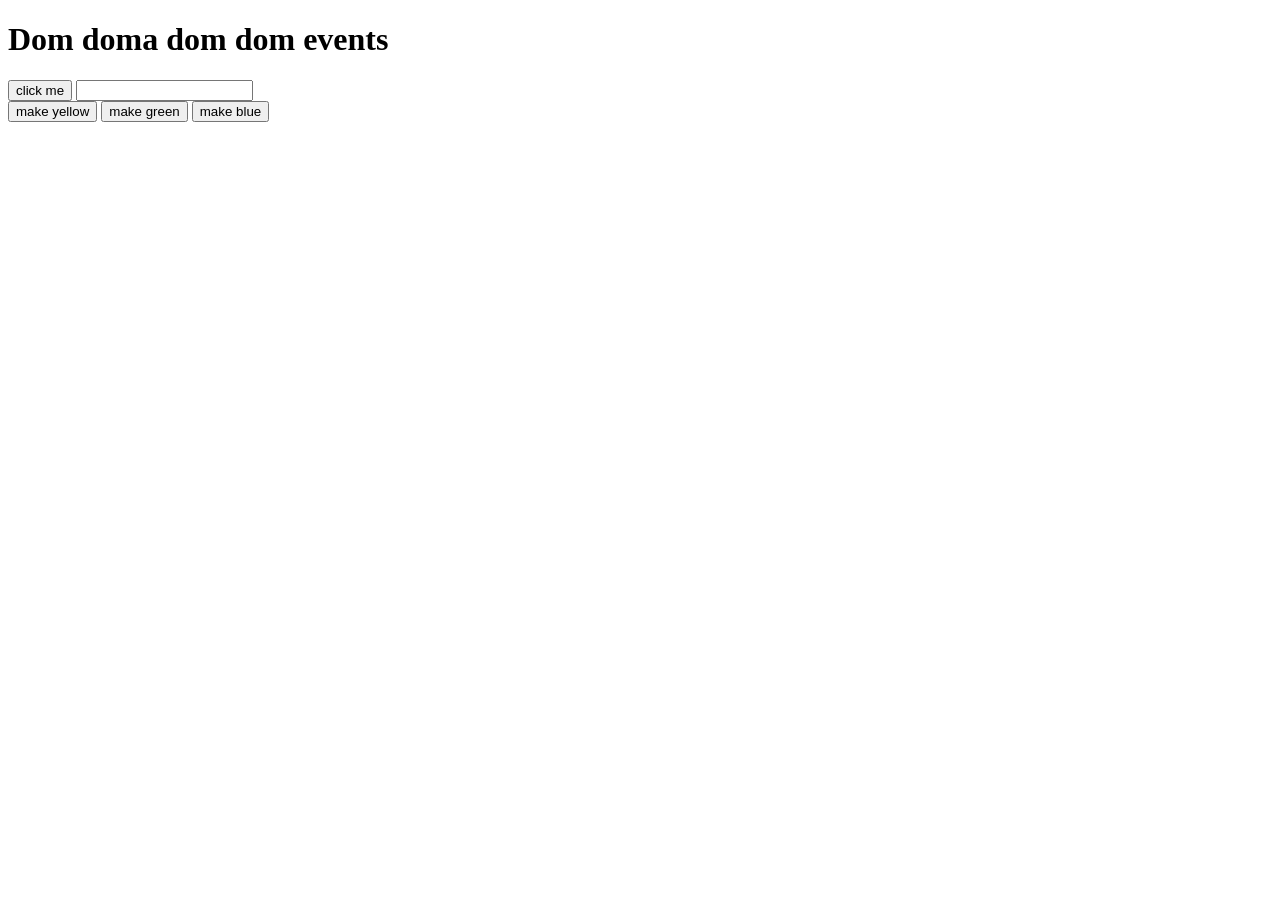
==== Event/index.html @ 68b5a11b "learn javascript" ====
<!DOCTYPE html>
<html lang="en">
  <head>
    <meta charset="UTF-8" />
    <meta name="viewport" content="width=device-width, initial-scale=1.0" />
    <title>Document</title>
  </head>
  <body>
    <h1>Dom doma dom dom events</h1>
    <button onclick="console.log(7)">click me</button>
    <input type="text" />
    <br />
    <button onclick="makeYellow()">make yellow</button>
    <button onclick="makeGreen()">make green</button>
    <button id="btn-make-blue">make blue</button>
    <script>
      function makeYellow() {
        document.body.style.backgroundColor = "yellow";
      }
      function makeGreen() {
        document.body.style.backgroundColor = "green";
      }
      const makeblue = document.getElementById("btn-make-blue");
      makeblue.onclick = function () {
        document.body.style.backgroundColor = "blue";
      };
    </script>
    <script src="event.js"></script>
  </body>
</html>
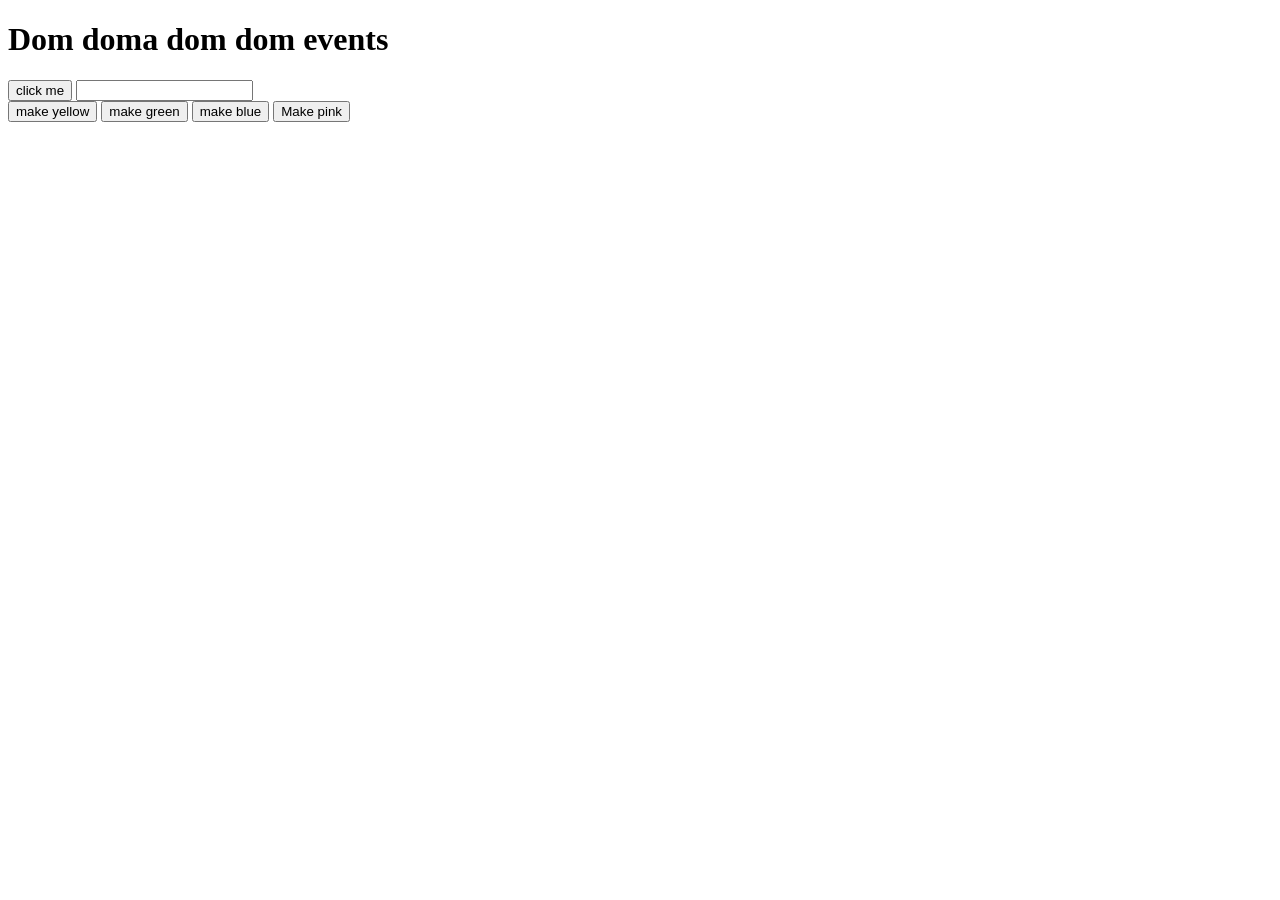
==== commit 358148bf: "updated" ====
--- a/Event/index.html
+++ b/Event/index.html
@@ -13,6 +13,8 @@
     <button onclick="makeYellow()">make yellow</button>
     <button onclick="makeGreen()">make green</button>
     <button id="btn-make-blue">make blue</button>
+    <!-- add eventlistener -->
+    <button id="btn-make-pink">Make pink</button>
     <script>
       function makeYellow() {
         document.body.style.backgroundColor = "yellow";
@@ -24,6 +26,11 @@
       makeblue.onclick = function () {
         document.body.style.backgroundColor = "blue";
       };
+      document
+        .getElementById("btn-make-pink")
+        .addEventListener("click", function makePink() {
+          document.body.style.backgroundColor = "pink";
+        });
     </script>
     <script src="event.js"></script>
   </body>
